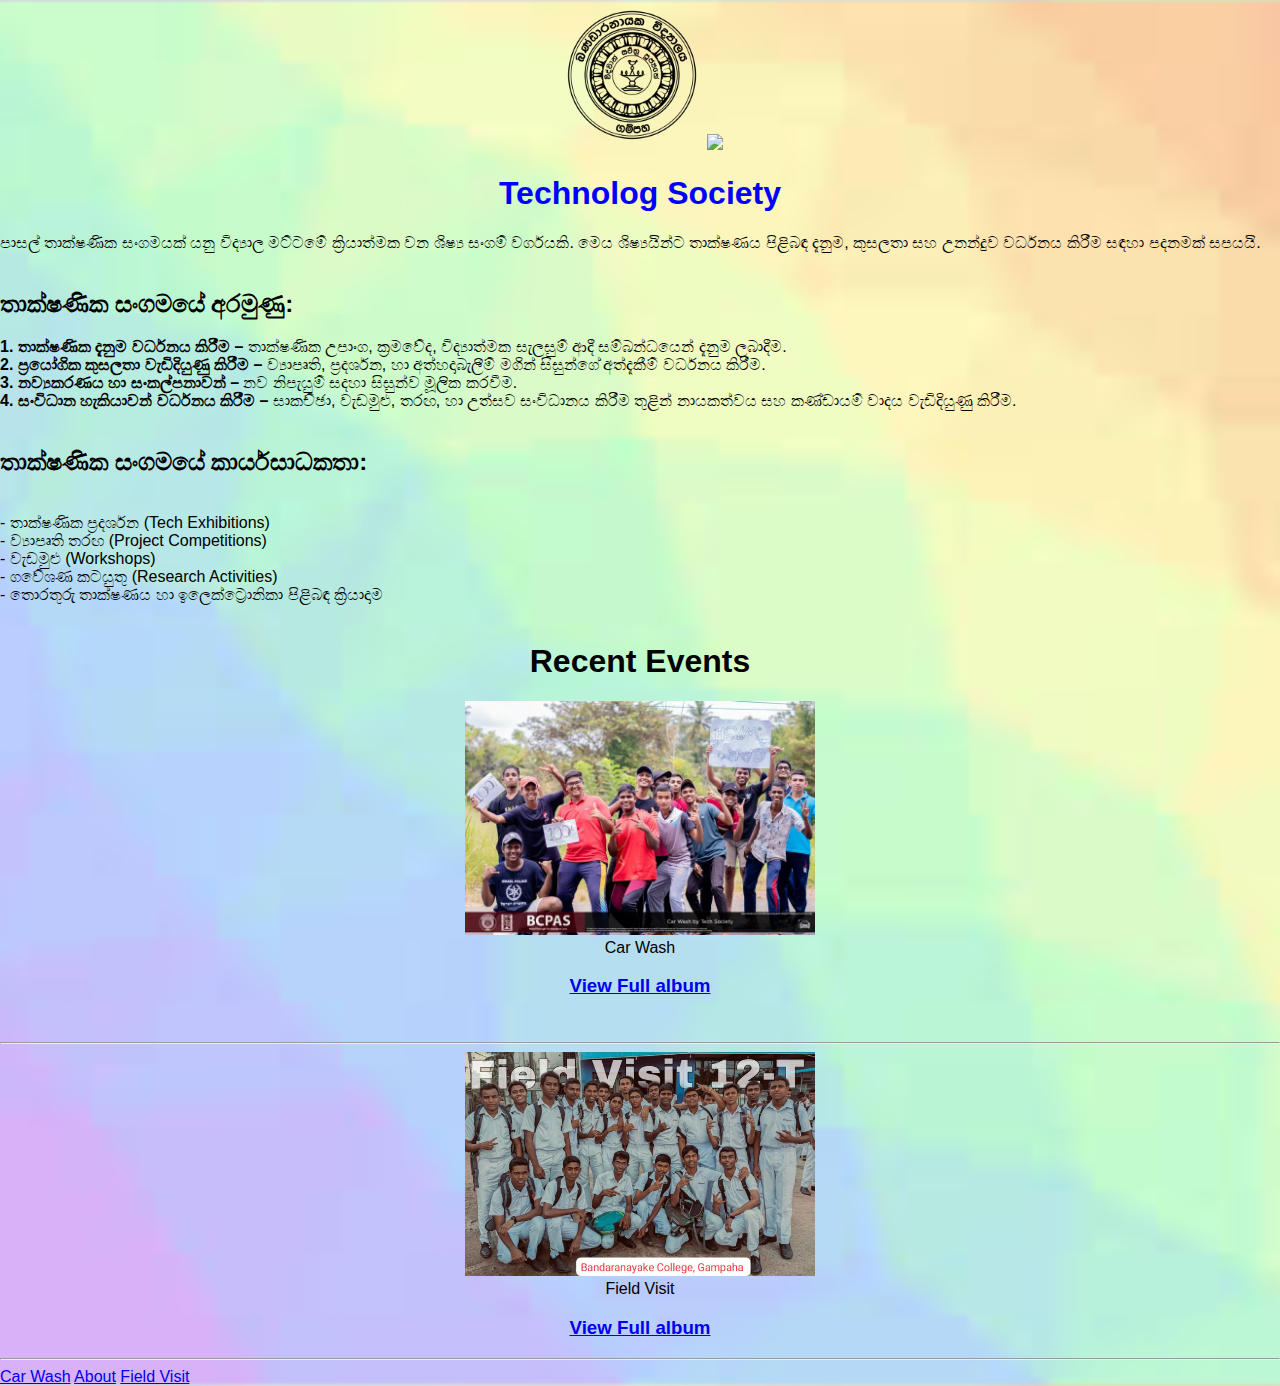
==== index.html @ 3987af76 "Add files via upload" ====
<!DOCTYPE html>
<html>
<head>
	
	<title>Home Page</title>
	<link rel="stylesheet" type="text/css" href="index.css">
</head>
<body background="pic\design/desktop5.jpg">

	<center> <a href="Bandaranayake.html"><img src="pic\design/bcg.png" width="150"></a><a href="#"><img src="pic\design/ts.png" width="150"></a></center>

<center>
<h1><font color="blue">Technolog Society</font></h1>

</center>



<p>පාසල් තාක්ෂණික සංගමයක් යනු විද්‍යාල මට්ටමේ ක්‍රියාත්මක වන ශිෂ්‍ය සංගම් වර්ගයකි. මෙය ශිෂ්‍යයින්ට තාක්ෂණය පිළිබඳ දැනුම, කුසලතා සහ උනන්දුව වර්ධනය කිරීම සඳහා පදනමක් සපයයි. <br><br>


<h2><b>තාක්ෂණික සංගමයේ අරමුණු:</b><br></h2>
<b>1. තාක්ෂණික දැනුම වර්ධනය කිරීම –</b> තාක්ෂණික උපාංග, ක්‍රමවේද, විද්‍යාත්මක සැලසුම් ආදී සම්බන්ධයෙන් දැනුම ලබාදීම.<br>
<b>2. ප්‍රයෝගික කුසලතා වැඩිදියුණු කිරීම –</b> ව්‍යාපෘති, ප්‍රදර්ශන, හා අත්හදාබැලීම් මගින් සිසුන්ගේ අත්දැකීම් වර්ධනය කිරීම.<br>
<b>3. නව්‍යකරණය හා සංකල්පනාවන්  –</b> නව නිපැයුම් සදහා සිසුන්ව මූලික කරවීම.<br>
<b>4. සංවිධාන හැකියාවන් වර්ධනය කිරීම – </b>සාකච්ඡා, වැඩමුළු, තරඟ, හා උත්සව සංවිධානය කිරීම තුළින් නායකත්වය සහ කණ්ඩායම් වාදය වැඩිදියුණු කිරීම.<br><br>

<h2><b> තාක්ෂණික සංගමයේ කාර්යසාධකතා:</b></h2><br>
- තාක්ෂණික ප්‍රදර්ශන (Tech Exhibitions)<br>
- ව්‍යාපෘති තරඟ (Project Competitions)<br>
- වැඩමුළු (Workshops)<br>
- ගවේශණ කටයුතු (Research Activities)<br>
- තොරතුරු තාක්ෂණය හා ඉලෙක්ට්‍රොනිකා පිළිබඳ ක්‍රියාදාම<br><br>


</p>

<center><h1>Recent Events</h1></center>

<center>
<img src="pic\car wash/car wash (4).jpg" width="350"><br>
Car Wash<br>
<a href="Car Wash.html"><h3>View Full album</h3></a><br>

<hr>

<img src="pic\Field Visit/Field Visit (1).jpg" width="350"><br>
Field Visit<br>
<a href="Field Visit.html"><h3>View Full album</h3></a>

<hr>

</center>


<a href="Car Wash.html">Car Wash</a>
<a href="about.html">About</a>
<a href="Field Visit.html">Field Visit</a>

</body>
</html>
---- index.css ----
body{
	margin: 0;
	padding: 0;
	background:url(desktop1.jpg);
	background-size: cover;
	background-position: center;
	font-family: sans-serif;

}
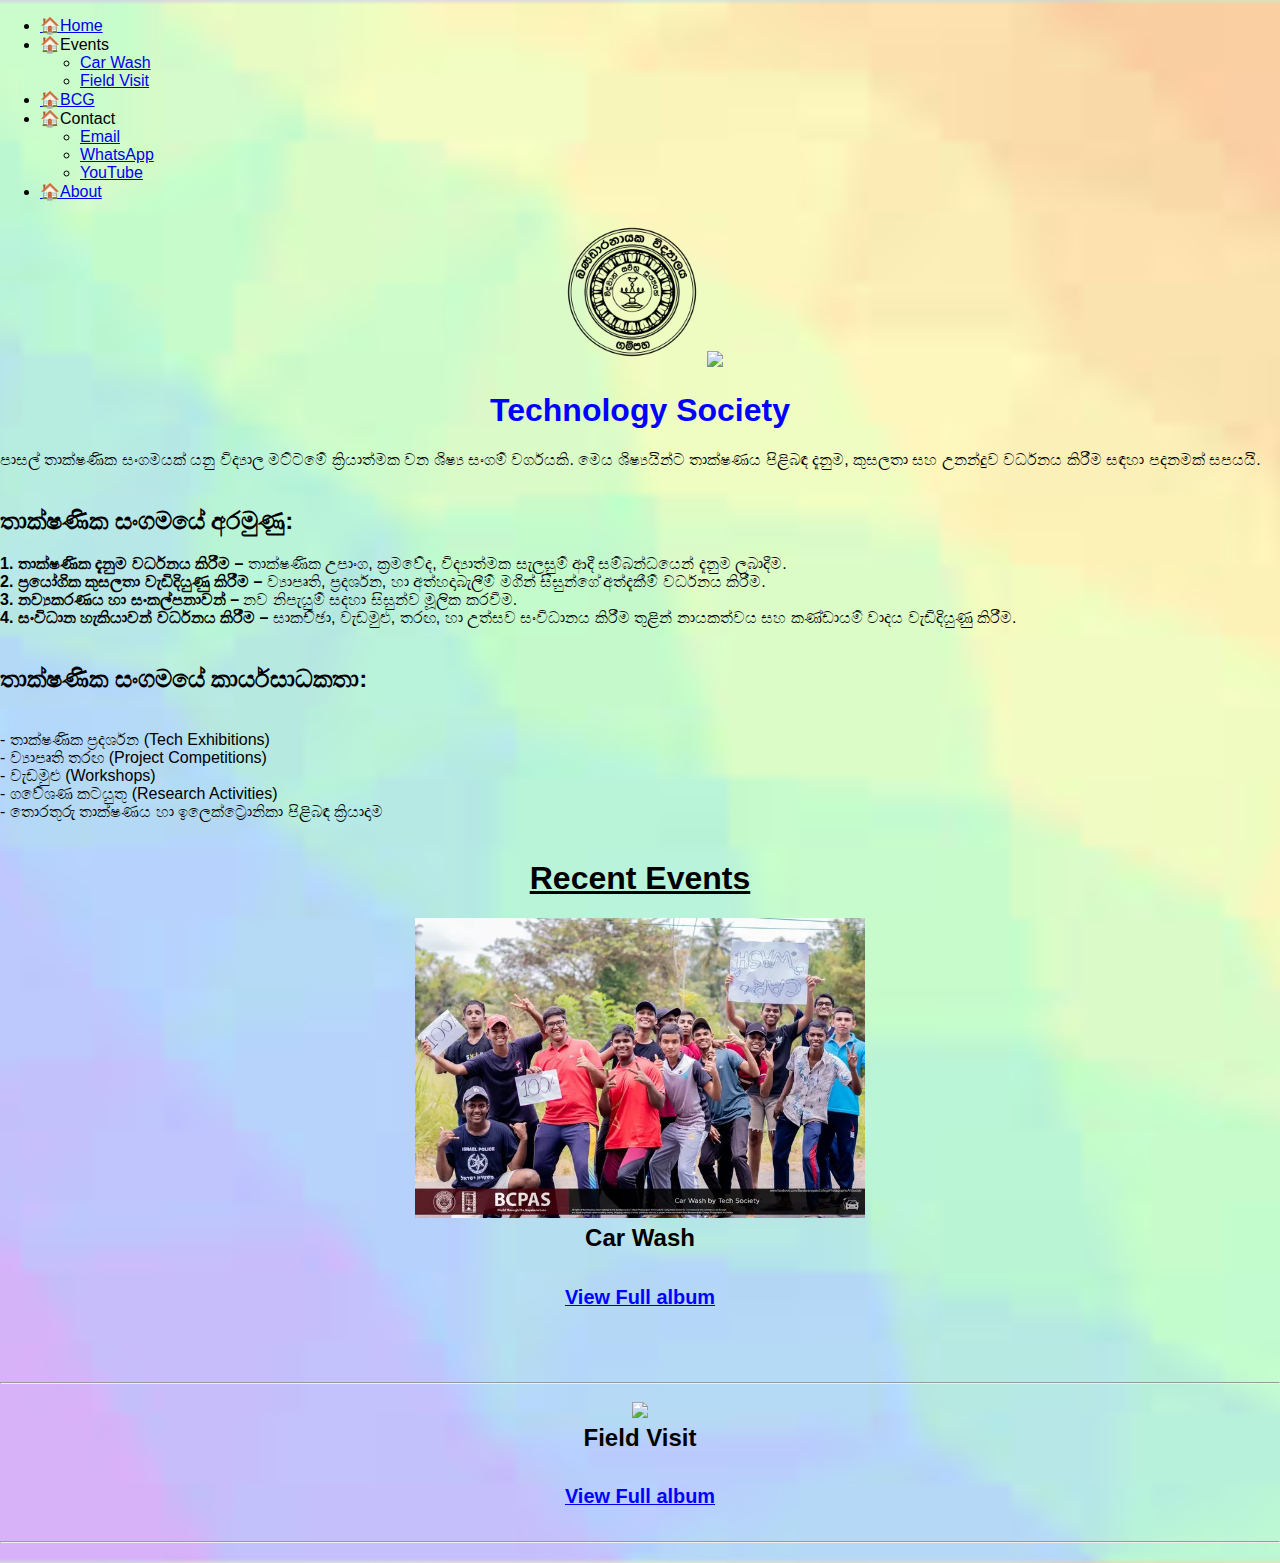
==== commit f1f7313c: "Update index.html" ====
--- a/index.html
+++ b/index.html
@@ -7,10 +7,52 @@
 </head>
 <body background="pic\design/desktop5.jpg">
 
+		<div class="menu-bar">
+<ul>
+  	<li class="active"><a href="index.html">🏠Home</a></li>
+
+
+  	<li>🏠Events
+  		<div class="sub-menu-1">
+  			<ul>
+  				<li><a href="Car Wash.html">Car Wash</a></li>
+  				<li><a href="Field Visit.html">Field Visit</a></li>
+  				
+  			</ul>
+  		</div>
+
+
+  	</li>
+
+
+  	<li><a href="Bandaranayake.html">🏠BCG</a></li>
+
+
+  	<li>🏠Contact
+  		<div class="sub-menu-1">
+  			<ul>
+  				<li><a href="#">Email</a></li>
+
+  				<li><a href="#">WhatsApp</a></li>
+  				
+  				<li><a href="#">YouTube</a></li>
+
+  					
+  			</ul>
+  		</div>
+  	</li>
+
+
+
+  	
+  	<li><a href="About.html">🏠About</a></li>
+</ul>
+	</div>
+
 	<center> <a href="Bandaranayake.html"><img src="pic\design/bcg.png" width="150"></a><a href="#"><img src="pic\design/ts.png" width="150"></a></center>
 
 <center>
-<h1><font color="blue">Technolog Society</font></h1>
+<h1><font color="blue">Technology Society</font></h1>
 
 </center>
 
@@ -35,27 +77,27 @@
 
 </p>
 
-<center><h1>Recent Events</h1></center>
+<center><h1><u>Recent Events</u></h1></center>
 
 <center>
-<img src="pic\car wash/car wash (4).jpg" width="350"><br>
+
+<h2 class="mar"> 	
+<img src="pic\car wash/car wash (4).jpg" width="450"><br>
 Car Wash<br>
-<a href="Car Wash.html"><h3>View Full album</h3></a><br>
+<a href="Car Wash.html"><h5><font color="blue"> View Full album</font></h5></a><br>
 
 <hr>
 
-<img src="pic\Field Visit/Field Visit (1).jpg" width="350"><br>
+<img src="pic\Field Visit/Field Visit (1).jpg" width="450"><br>
 Field Visit<br>
-<a href="Field Visit.html"><h3>View Full album</h3></a>
+<a href="Field Visit.html"><h5><font color="blue">View Full album</font></h5></a>
 
 <hr>
-
+</h2>
 </center>
 
 
-<a href="Car Wash.html">Car Wash</a>
-<a href="about.html">About</a>
-<a href="Field Visit.html">Field Visit</a>
+
 
 </body>
-</html>+</html>
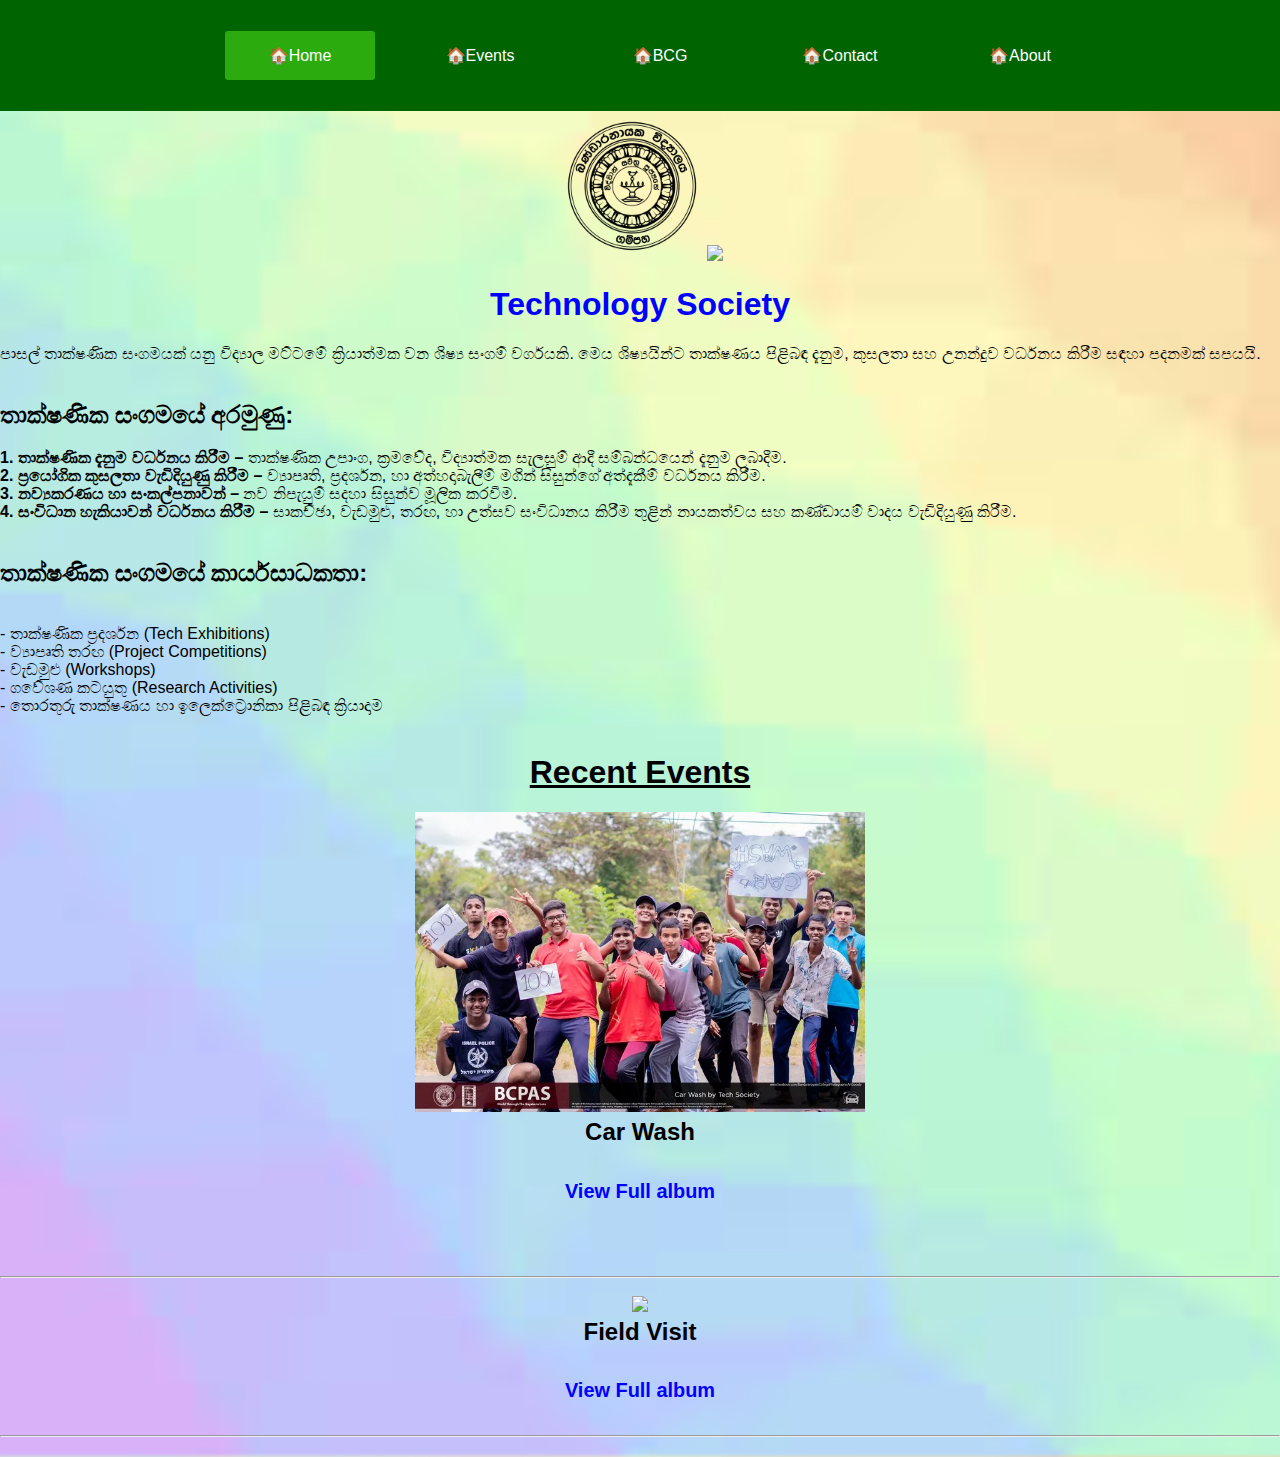
==== commit 13607479: "Update index.html" ====
--- a/index.html
+++ b/index.html
@@ -87,7 +87,7 @@
 <a href="Car Wash.html"><h5><font color="blue"> View Full album</font></h5></a><br>
 
 <hr>
-
+	
 <img src="pic\Field Visit/Field Visit (1).jpg" width="450"><br>
 Field Visit<br>
 <a href="Field Visit.html"><h5><font color="blue">View Full album</font></h5></a>
--- a/index.css
+++ b/index.css
@@ -7,3 +7,105 @@
 	font-family: sans-serif;
 
 }
+
+.menu-bar{
+
+	background: rgb(0,100,0);
+	text-align: center;
+}
+
+.menu-bar ul{
+
+	display: inline-flex;
+	list-style: none;
+	color: #fff;
+}
+
+.menu-bar ul li{
+
+	width: 120px;
+	margin: 15px;
+	padding: 15px;
+}
+
+.menu-bar ul li a{
+
+	text-decoration: none;
+	color: #fff;
+}
+
+.mar a{
+
+	text-decoration: none;
+	color: #fff;
+}
+
+.active, .menu-bar ul li:hover{
+
+	background: #2bab0d;
+	border-radius: 3px;
+
+}
+
+.sub-menu-1{
+
+	display: none;
+}
+
+
+.menu-bar ul li:hover .sub-menu-1{
+
+	display: block;
+	position: absolute;
+	background: rgb(0,100,0);
+	margin-top: 15px;
+	margin-left: -15px;
+}
+
+.menu-bar ul li:hover .sub-menu-1 ul{
+
+	display: block;
+	margin: 10px;
+}
+
+.menu-bar ul li:hover .sub-menu-1 ul li{
+
+	width: 150px;
+	padding: 10px;
+	border-bottom: 1px dotted #fff;
+	background: transparent;
+	border-radius: 0;
+	text-align: left;
+}
+
+
+
+.ma
+	text-decoration: none;
+
+}
+
+.menu-bar ul li:hover .sub-menu-1 ul li:last-child{
+
+	border-bottom: none;
+
+}
+
+.menu-bar ul li:hover .sub-menu-1 ul li a:hover{
+
+	color: #b2ff00;
+}
+
+.sub-menu-2{
+
+	display: none;
+
+}
+
+.mar a{
+
+	text-decoration: none;
+	
+}
+
+
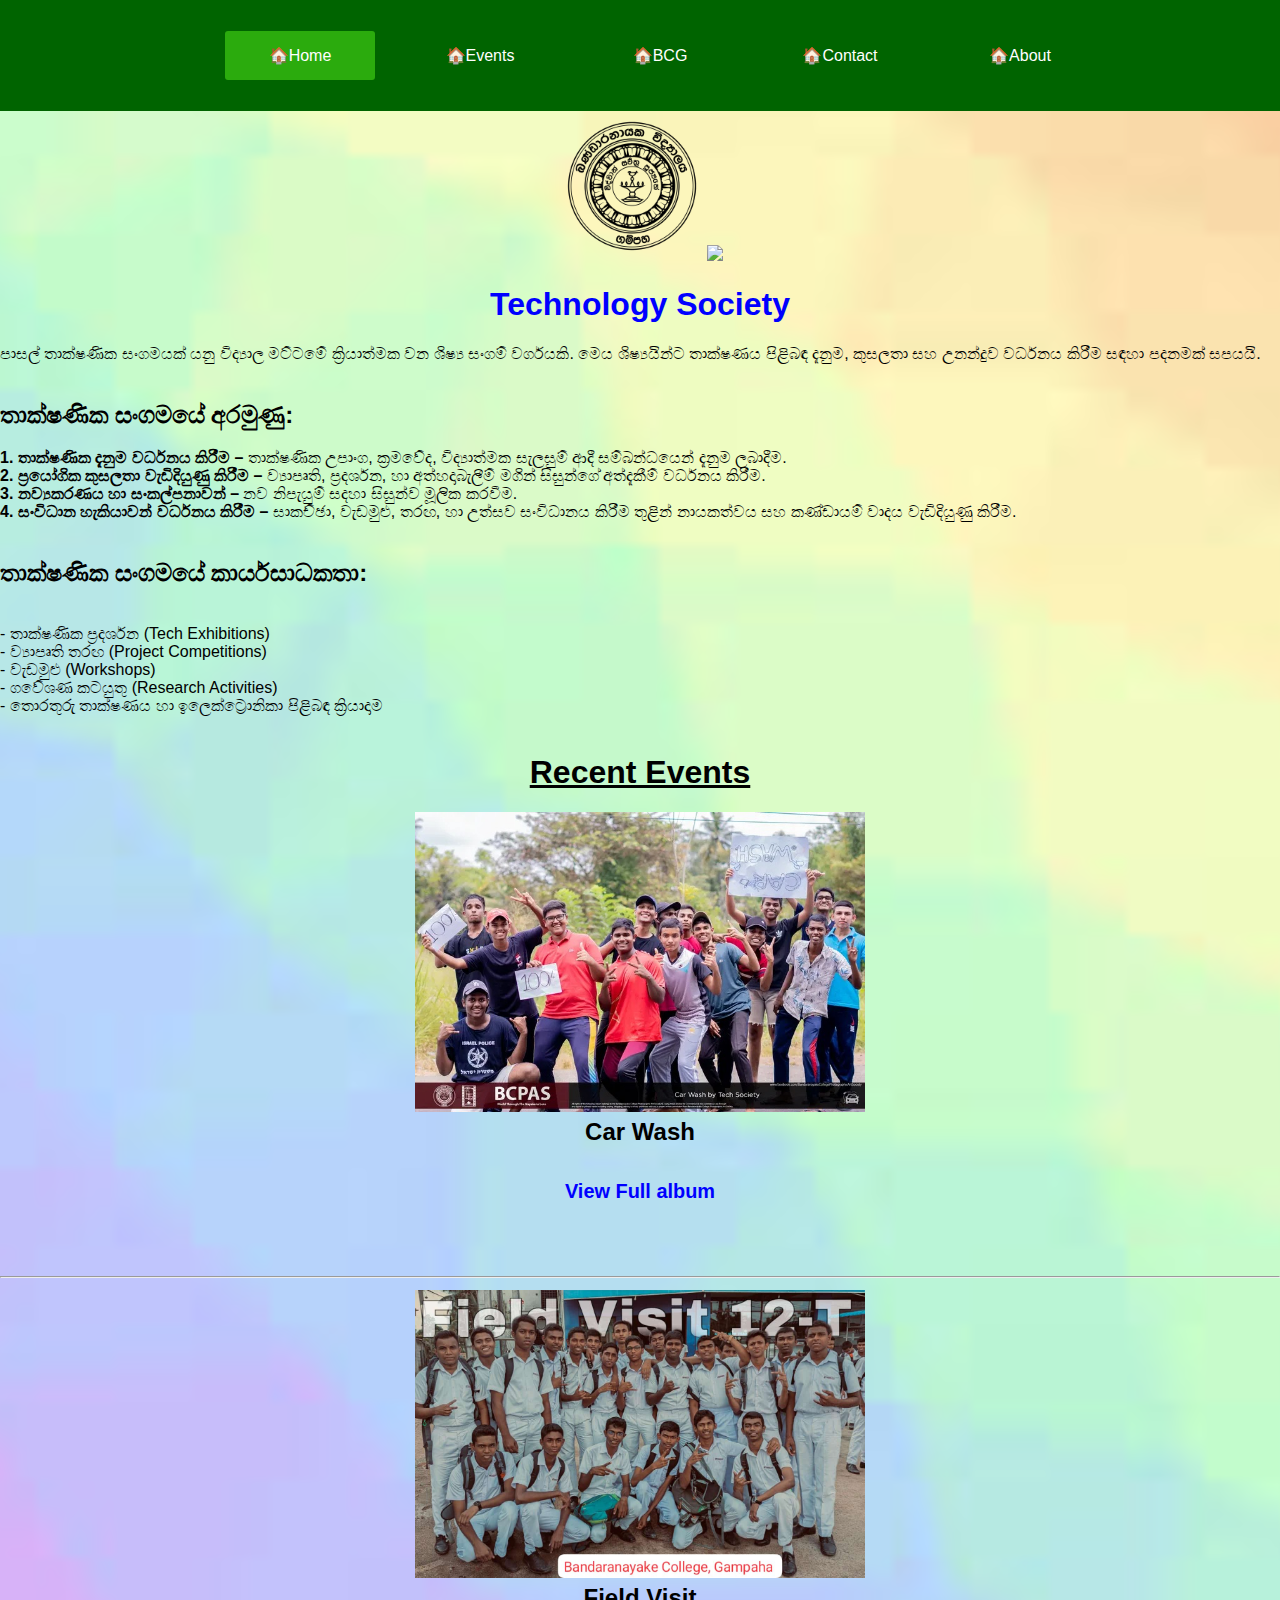
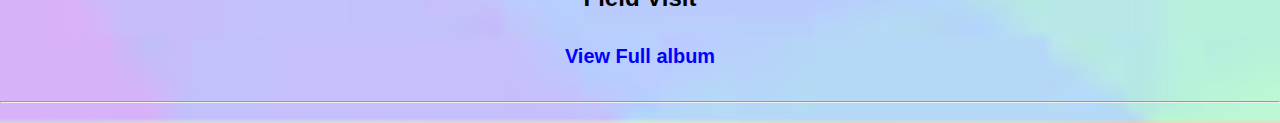
==== commit a6b0029a: "Update index.html" ====
--- a/index.html
+++ b/index.html
@@ -45,7 +45,9 @@
 
 
   	
-  	<li><a href="About.html">🏠About</a></li>
+  	<li><a href="about.html">🏠About</a></li>
+	</li>
+	
 </ul>
 	</div>
 
